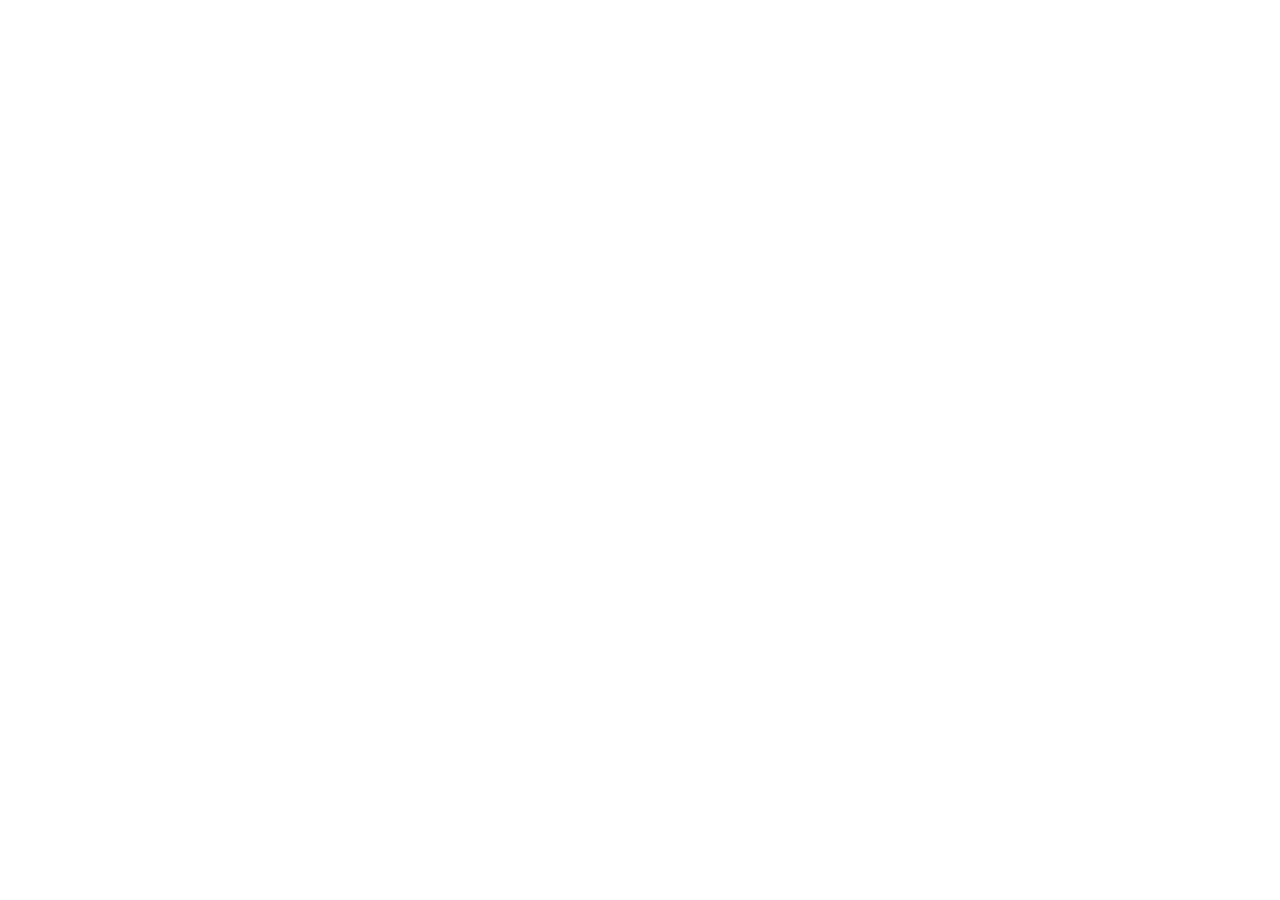
==== agrinho.html @ 3477b3b2 "fhhdschafshfds" ====
<!DOCTYPE html>
<html lang="pt-br">
<head>
    <meta charset="UTF-8">
    <meta name="viewport" content="width=device-width, initial-scale=1.0">
    <title>Document</title>
</head>
<body>
  <header>
    <img src="." alt="">
  </header>  
</body>
</html>
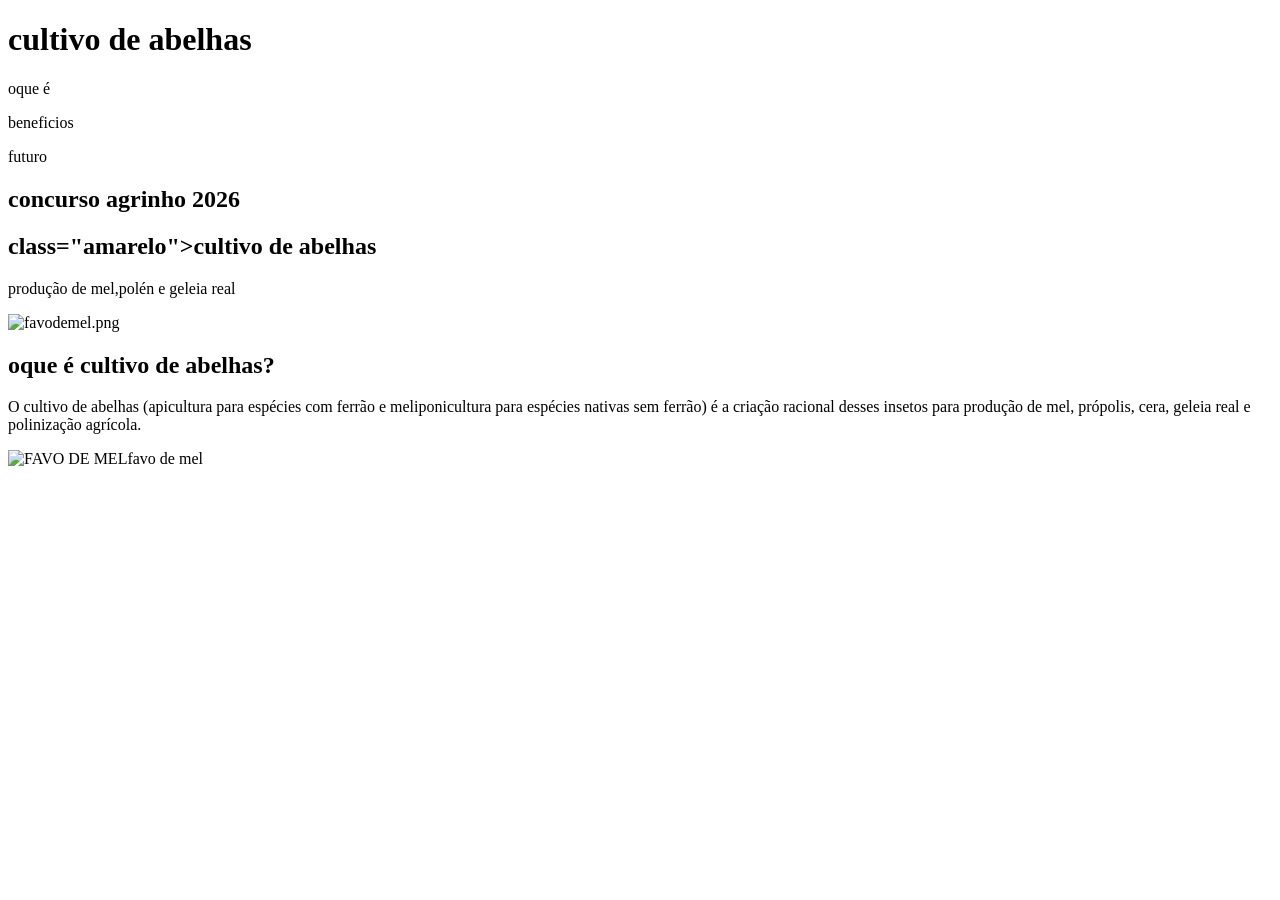
==== commit bd4f9a1c: "Update agrinho.html" ====
--- a/agrinho.html
+++ b/agrinho.html
@@ -3,11 +3,47 @@
 <head>
     <meta charset="UTF-8">
     <meta name="viewport" content="width=device-width, initial-scale=1.0">
-    <title>Document</title>
+    <title>cultivo de abelhas</title>
+    <link rel="style.css" hrfe="agrinho.html"
 </head>
+    
 <body>
   <header>
-    <img src="." alt="">
-  </header>  
-</body>
-</html>+      <h1>cultivo de abelhas</h1>
+      <p>oque é</p>
+      <p>beneficios</p>
+      <p>futuro</p>
+  </header>
+    <section class="capa">
+        <div>
+
+            <h1>concurso agrinho 2026</h1>
+            <h1> class="amarelo">cultivo de abelhas</h1>
+            <p class="amarelo">produção de mel,polén e geleia real</p>
+            
+    <img src="aimportanciadasabelahas.png" alt="favodemel.png">
+
+    </div>
+        
+    </selection>
+    <selection class="amarelo-sim">
+    <div>
+        <h1 class="abelhas"> oque é cultivo de abelhas?</h1>
+        <p>O cultivo de abelhas (apicultura para espécies com ferrão e meliponicultura 
+            para espécies nativas sem ferrão) 
+            é a criação racional desses insetos para produção de mel, 
+            própolis, cera, geleia real e polinização agrícola.
+   
+        </div>
+<div class="mel">
+    
+    <div>
+        <img scr="favodemel.png" alt="FAVO DE MEL"
+            <p class="amarelo">favo de mel</p>
+        </div>
+        <div>
+            <img scr="aimportanciadasabelhas.png" alt="ABELHA"
+    
+    
+    
+            
